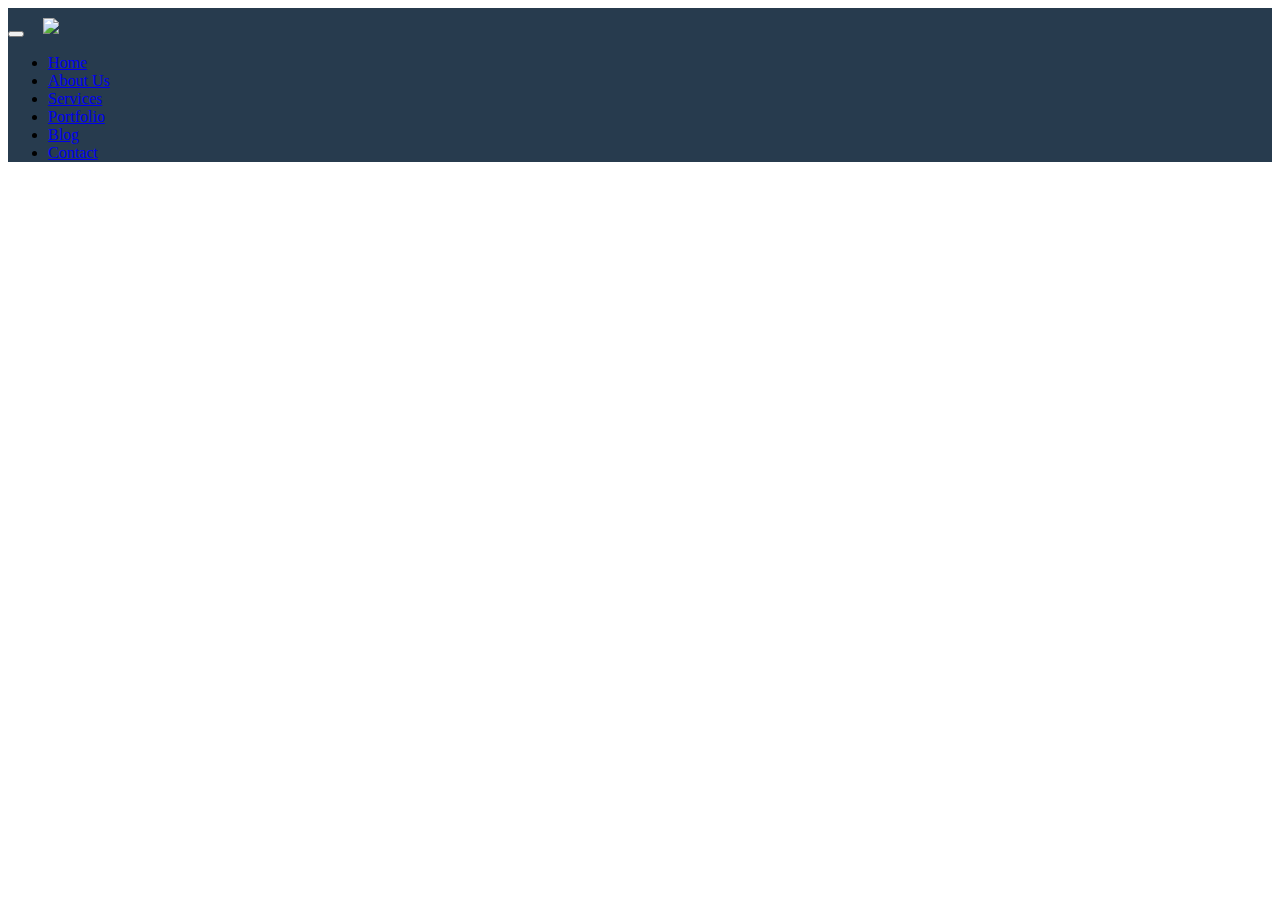
==== index.html @ 085e3a2a "nav-bar" ====
<!DOCTYPE html>
<html lang="en">
  <head>
    <meta charset="utf-8">
    <meta name="viewport" content="width=device-width, initial-scale=1.0">
    <meta name="description" content="">
    <meta name="author" content="">
    <title>Home | Flat Theme</title>
    <link href="css/bootstrap.min.css" rel="stylesheet">
    <link href="css/font-awesome.min.css" rel="stylesheet">
    <link href="css/animate.css" rel="stylesheet">
    <link href="css/main.css" rel="stylesheet">
    <!--[if lt IE 9]>
    <script src="js/html5shiv.js"></script>
    <script src="js/respond.min.js"></script>
    <![endif]-->       
    <link rel="shortcut icon" href="images/ico/favicon.ico">
    <link rel="apple-touch-icon-precomposed" sizes="144x144" href="images/ico/apple-touch-icon-144-precomposed.png">
    <link rel="apple-touch-icon-precomposed" sizes="114x114" href="images/ico/apple-touch-icon-114-precomposed.png">
    <link rel="apple-touch-icon-precomposed" sizes="72x72" href="images/ico/apple-touch-icon-72-precomposed.png">
    <link rel="apple-touch-icon-precomposed" href="images/ico/apple-touch-icon-57-precomposed.png">
  </head>
<body>
<!--HEADER-->
    <header class="navbar" role="">
        <div class="container">
            <div class="navbar-header">
                <button type="button" class="navbar-toggle" data-toggle="collapse" data-target=".navbar-collapse">
                    <span class="navigation">navigation</span>
                    <span class="icon-bar"></span>
                    <span class="icon-bar"></span>
                    <span class="icon-bar"></span>
                </button>
                <a class="" href="index.html"><img src="images/logo.png"></a>
            </div>
            <div class="collapse navbar-collapse">
                <ul class="nav navbar-nav navbar-right">
                    <li class="active"><a href="index.html">Home</a></li>
                    <li><a href="about-us.html">About Us</a></li>
                    <li><a href="services.html">Services</a></li>
                    <li><a href="portfolio.html">Portfolio</a></li>
                    <li><a href="blog.html">Blog</a></li> 
                    <li><a href="contact-us.html">Contact</a></li>
                </ul>
            </div>
        </div>
    </header>
<!--END HEADER-->

    <script src="js/jquery.js"></script>
    <script src="js/bootstrap.min.js"></script>
    <script src="js/main.js"></script>
  </body>
</html>
---- css/main.css ----
@import url(http://fonts.googleapis.com/css?family=Roboto:400,700,300);

.clearfix {
  *zoom: 1;
}

.clearfix:before,
.clearfix:after {
  display: table;
  content: "";
  line-height: 0;
}
.clearfix:after {
  clear: both;
}
/*HEADER*/
.navbar {
    background-color: #273B4E;
    border-color: #273B4E;
    border-width:15px 0px;
}
.navigation {
    position: absolute;
    width: 1px;
    height: 1px;
    padding: 0;
    margin: -1px;
    overflow: hidden;
    clip: rect(0,0,0,0);
    border: 0;
}
.navbar-header a >img{
	margin: 10px 0px 0px 15px;
}
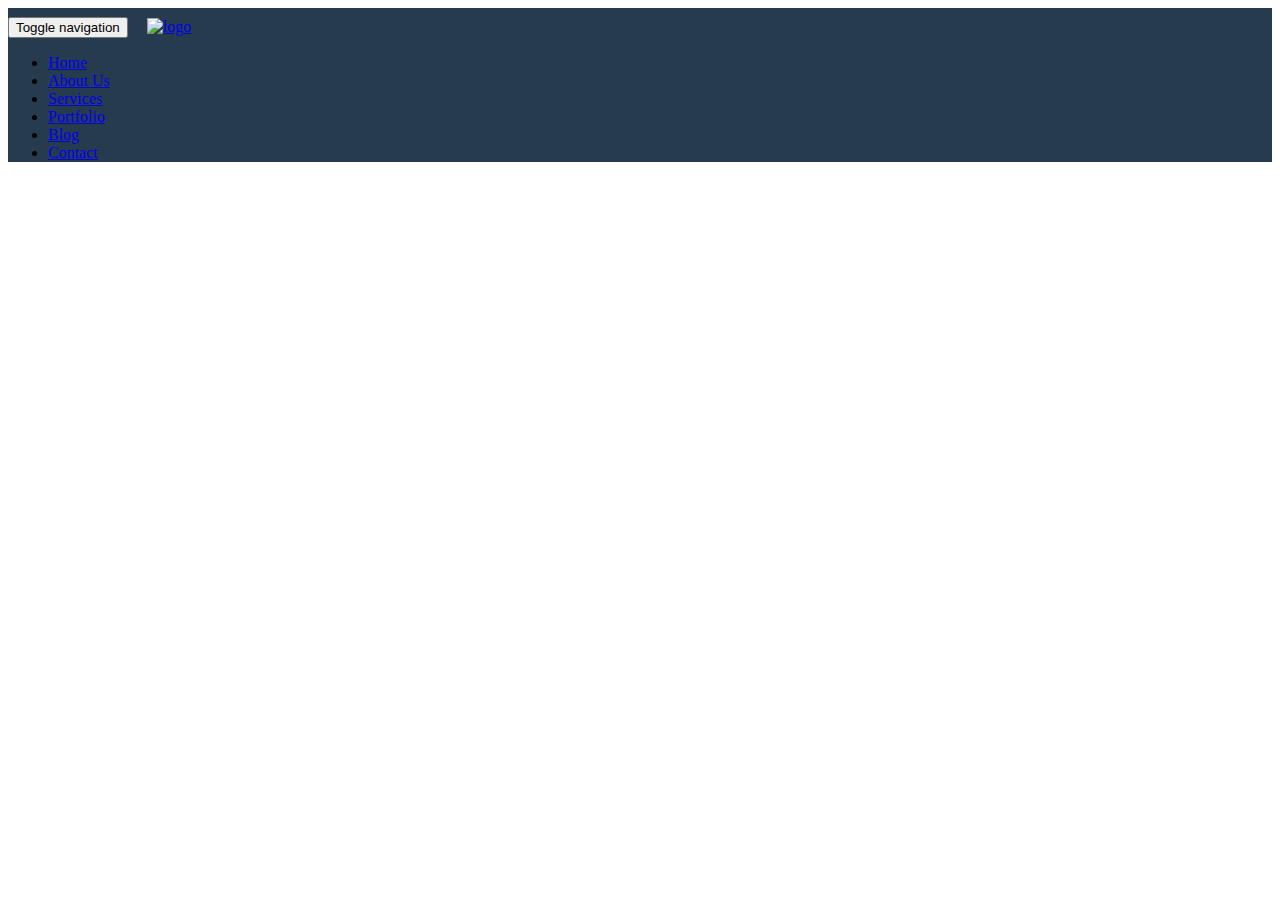
==== commit 316201e1: "Merge branch 'master' of https://github.com/annabeth/Flat-Theme" ====
--- a/index.html
+++ b/index.html
@@ -21,34 +21,39 @@
     <link rel="apple-touch-icon-precomposed" href="images/ico/apple-touch-icon-57-precomposed.png">
   </head>
 <body>
-<!--HEADER-->
-    <header class="navbar" role="">
-        <div class="container">
-            <div class="navbar-header">
-                <button type="button" class="navbar-toggle" data-toggle="collapse" data-target=".navbar-collapse">
-                    <span class="navigation">navigation</span>
-                    <span class="icon-bar"></span>
-                    <span class="icon-bar"></span>
-                    <span class="icon-bar"></span>
-                </button>
-                <a class="" href="index.html"><img src="images/logo.png"></a>
-            </div>
-            <div class="collapse navbar-collapse">
-                <ul class="nav navbar-nav navbar-right">
-                    <li class="active"><a href="index.html">Home</a></li>
-                    <li><a href="about-us.html">About Us</a></li>
-                    <li><a href="services.html">Services</a></li>
-                    <li><a href="portfolio.html">Portfolio</a></li>
-                    <li><a href="blog.html">Blog</a></li> 
-                    <li><a href="contact-us.html">Contact</a></li>
-                </ul>
-            </div>
+    <!--Header-->
+    <header class="navbar navbar-inverse navbar-fixed-top">
+      <div class="container">
+        <div class="navbar-header">
+          <button type="button" class="navbar-toggle" data-toggle="collapse" data-target=".navbar-collapse">
+            <span class="sr-only">Toggle navigation</span>
+            <span class="icon-bar"></span>
+            <span class="icon-bar"></span>
+            <span class="icon-bar"></span>
+          </button>
+          <a class="navbar-brand" href="index.html"><img src="images/logo.png" alt="logo"></a>
         </div>
-    </header>
-<!--END HEADER-->
+        <div class="collapse navbar-collapse">
+          <ul class="nav navbar-nav navbar-right">
+            <li class="active"><a href="index.html">Home</a></li>
+            <li><a href="about-us.html">About Us</a></li>
+            <li><a href="services.html">Services</a></li>
+            <li><a href="portfolio.html">Portfolio</a></li>
+            <li><a href="blog.html">Blog</a></li>
+            <li><a href="contact-us.html">Contact</a></li>
+          </ul>
+        </div>
+      </div>
+    </header><!--end header-->
 
+    <section></section>
+    <section></section>
+    <section></section>
+    <section></section>
+    <section></section>
+    <footer></footer>
     <script src="js/jquery.js"></script>
     <script src="js/bootstrap.min.js"></script>
     <script src="js/main.js"></script>
   </body>
-</html>+</html>
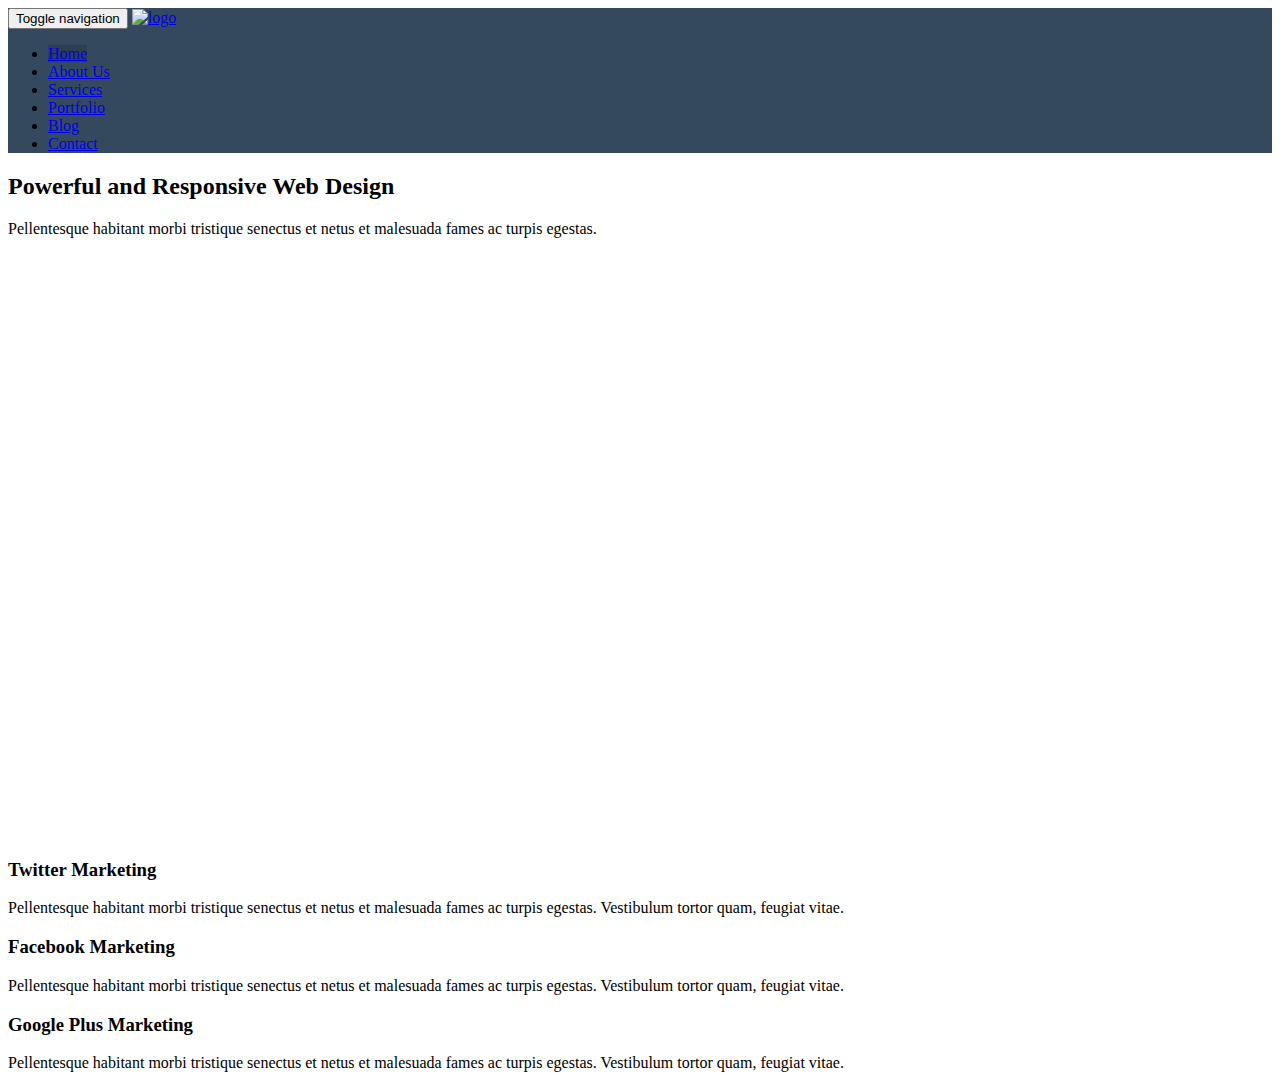
==== commit 6ab6659b: "second commit" ====
--- a/index.html
+++ b/index.html
@@ -21,7 +21,7 @@
     <link rel="apple-touch-icon-precomposed" href="images/ico/apple-touch-icon-57-precomposed.png">
   </head>
 <body>
-    <!--Header-->
+<!--HEADER-->
     <header class="navbar navbar-inverse navbar-fixed-top">
       <div class="container">
         <div class="navbar-header">
@@ -44,12 +44,61 @@
           </ul>
         </div>
       </div>
-    </header><!--end header-->
+    </header>
+<!--END HEADER-->
+<!---->
+    <section class="no-margin">
+        <div class="imagen">
+            <div class="container">
+                <div class="row">
+                    <div class="col-sm-12">
+                        <h2 class="">Powerful and Responsive Web Design</h2>
+                        <p class="">Pellentesque habitant morbi tristique senectus et netus et malesuada fames ac turpis egestas.</p>
+                    </div>
+                </div>
+            </div>
+        </div>
+    </section>
+    <section id="services" class="emerald">
+      <div class="container">
+        <div class="row">
+          <div class="col-md-4 col-sm-6">
+            <div class="media">
+              <div class="pull-left">
+                <i class="icon-twitter icon-md"></i>
+              </div>
+              <div class="media-body">
+                <h3 class="media-heading">Twitter Marketing</h3>
+                <p>Pellentesque habitant morbi tristique senectus et netus et malesuada fames ac turpis egestas. Vestibulum tortor quam, feugiat vitae.</p>
+              </div>
+            </div>
+          </div><!--/.col-md-4-->
+          <div class="col-md-4 col-sm-6">
+            <div class="media">
+              <div class="pull-left">
+                <i class="icon-facebook icon-md"></i>
+              </div>
+              <div class="media-body">
+                <h3 class="media-heading">Facebook Marketing</h3>
+                <p>Pellentesque habitant morbi tristique senectus et netus et malesuada fames ac turpis egestas. Vestibulum tortor quam, feugiat vitae.</p>
+              </div>
+            </div>
+          </div><!--/.col-md-4-->
+          <div class="col-md-4 col-sm-6">
+            <div class="media">
+              <div class="pull-left">
+                <i class="icon-google-plus icon-md"></i>
+              </div>
+              <div class="media-body">
+                <h3 class="media-heading">Google Plus Marketing</h3>
+                <p>Pellentesque habitant morbi tristique senectus et netus et malesuada fames ac turpis egestas. Vestibulum tortor quam, feugiat vitae.</p>
+              </div>
+            </div>
+          </div><!--/.col-md-4-->
+        </div>
+      </div>
+    </section><!--/#services-->
 
-    <section></section>
-    <section></section>
-    <section></section>
-    <section></section>
     <section></section>
     <footer></footer>
     <script src="js/jquery.js"></script>
--- a/css/main.css
+++ b/css/main.css
@@ -15,9 +15,9 @@
 }
 /*HEADER*/
 .navbar {
-    background-color: #273B4E;
-    border-color: #273B4E;
-    border-width:15px 0px;
+    background-color: #34495e;
+    border-color: #34495e;
+    border-width:7px 0px;
 }
 .navigation {
     position: absolute;
@@ -30,5 +30,17 @@
     border: 0;
 }
 .navbar-header a >img{
-	margin: 10px 0px 0px 15px;
+	margin: 0px ;
+}
+.navbar-inverse .navbar-nav>.active>a, .navbar-inverse .navbar-nav>.active>a:hover, .navbar-inverse .navbar-nav>.active>a:focus{
+	background: #2c3e50;
+}
+.no-margin{
+	background-image: url("../images/slider/bg1.jpg");
+	height: 667px;
+	background-position: bottom center;
+	background-size: 120%;
+	background-repeat: no-repeat;
+	top: auto;
+    position: relative;
 }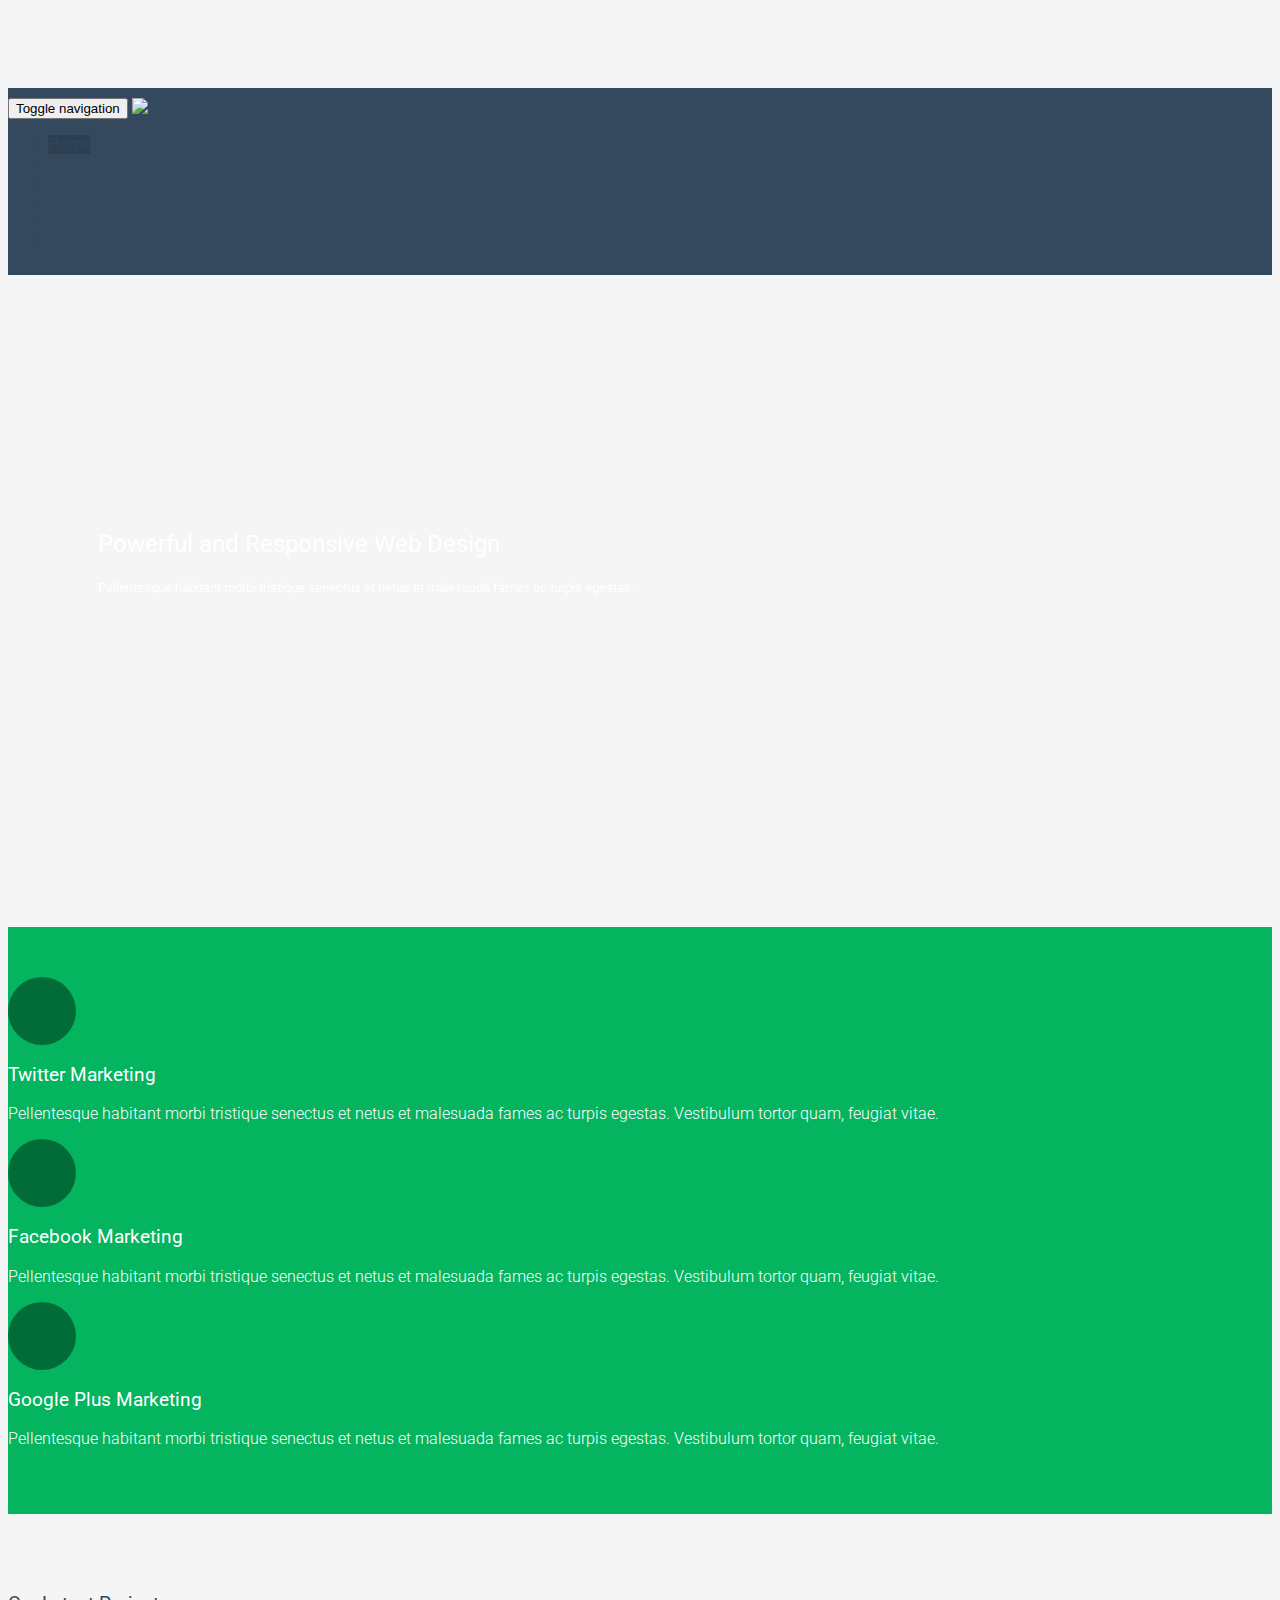
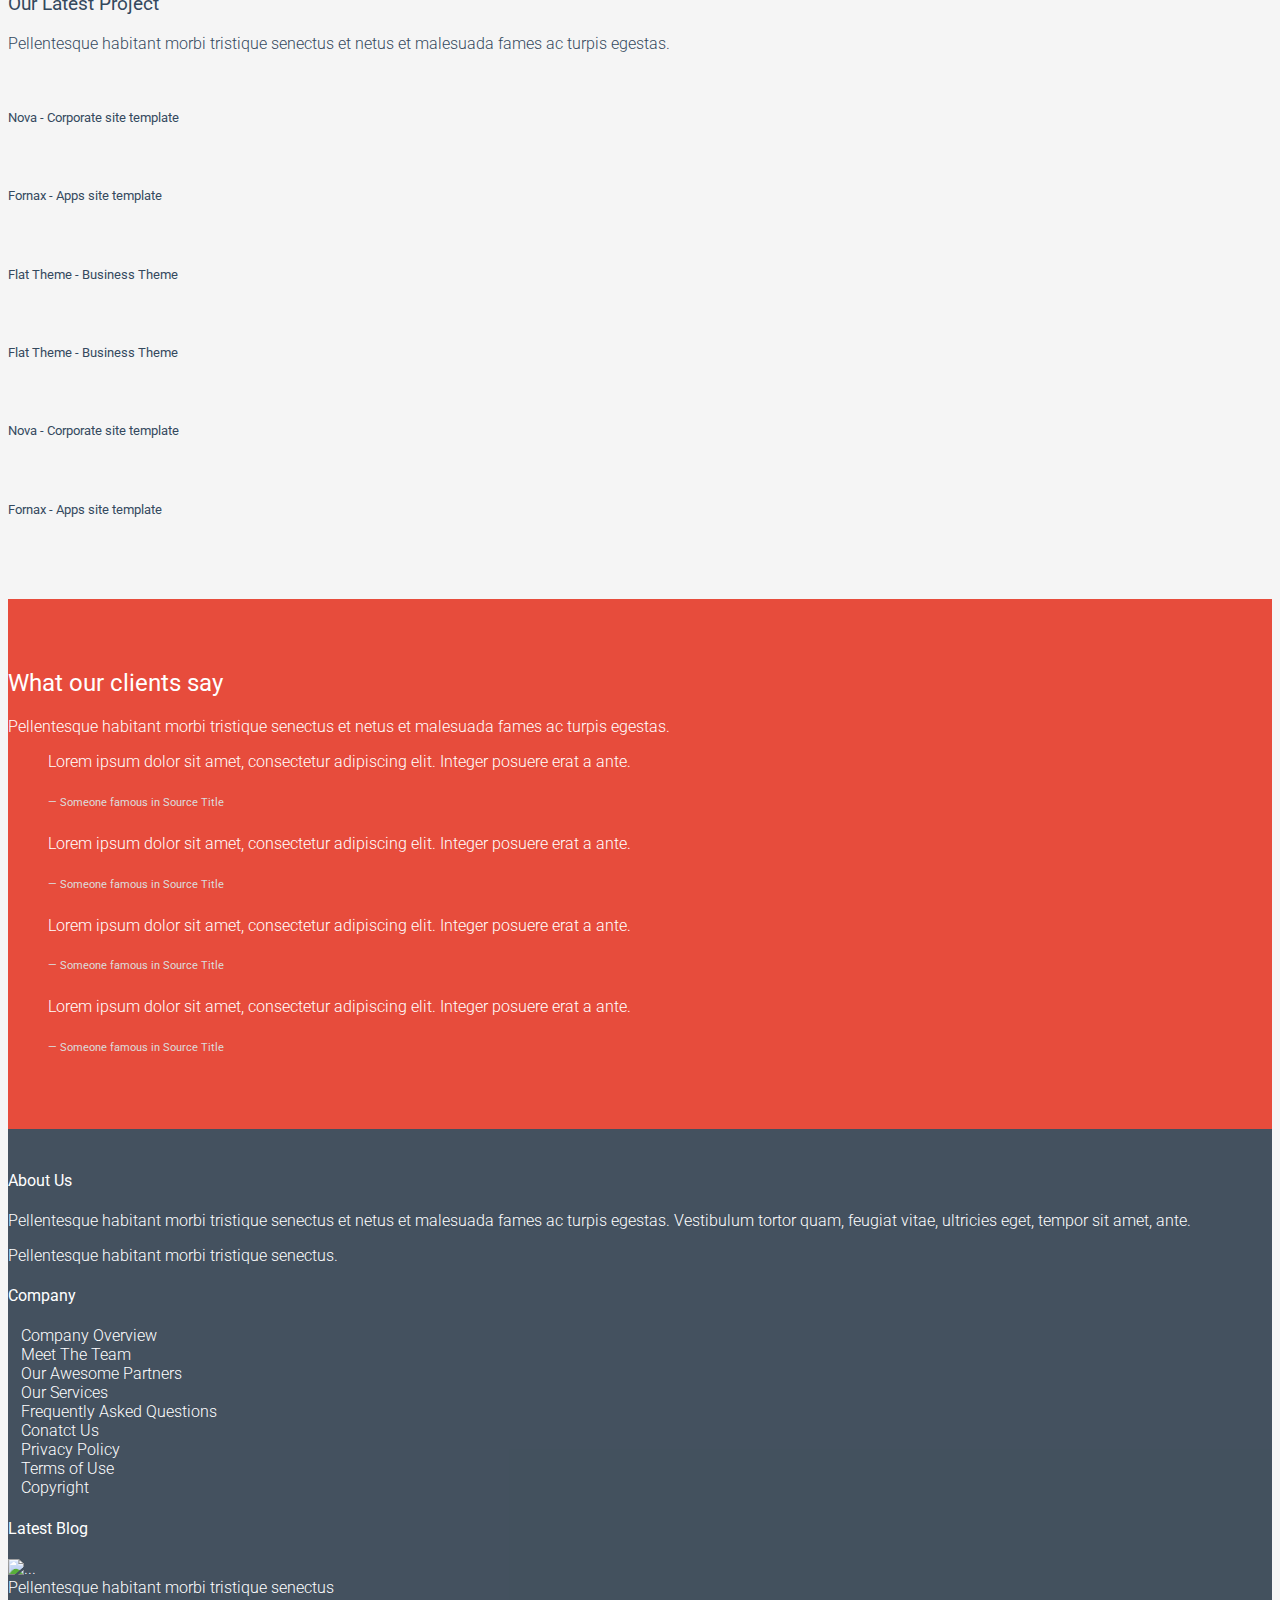
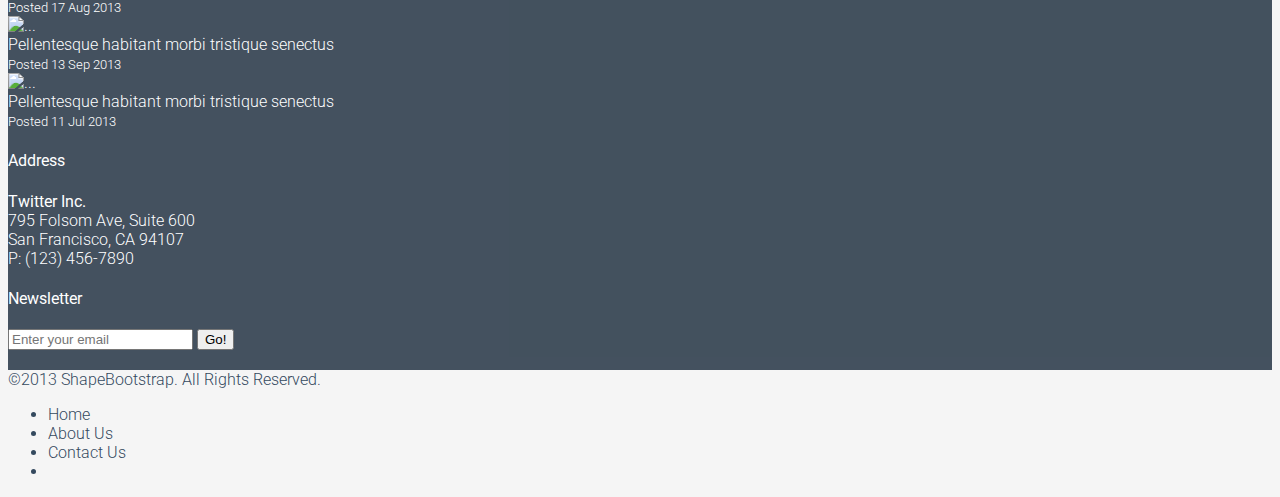
==== commit 3bc872f8: "index terminado" ====
--- a/index.html
+++ b/index.html
@@ -19,6 +19,8 @@
     <link rel="apple-touch-icon-precomposed" sizes="114x114" href="images/ico/apple-touch-icon-114-precomposed.png">
     <link rel="apple-touch-icon-precomposed" sizes="72x72" href="images/ico/apple-touch-icon-72-precomposed.png">
     <link rel="apple-touch-icon-precomposed" href="images/ico/apple-touch-icon-57-precomposed.png">
+
+
   </head>
 <body>
 <!--HEADER-->
@@ -44,65 +46,297 @@
           </ul>
         </div>
       </div>
-    </header>
-<!--END HEADER-->
-<!---->
+    </header><!--END HEADER-->
+
+<!--IMG-CONTAINER-->
     <section class="no-margin">
         <div class="imagen">
             <div class="container">
                 <div class="row">
                     <div class="col-sm-12">
-                        <h2 class="">Powerful and Responsive Web Design</h2>
-                        <p class="">Pellentesque habitant morbi tristique senectus et netus et malesuada fames ac turpis egestas.</p>
+                        <h2>Powerful and Responsive Web Design</h2>
+                        <h5>Pellentesque habitant morbi tristique senectus et netus et malesuada fames ac turpis egestas.</h5>
                     </div>
                 </div>
             </div>
         </div>
-    </section>
-    <section id="services" class="emerald">
+    </section><!--END IMG-CONTAINER-->
+<!--SERVICES-->
+    <section id="services" class="service">
+        <div class="container">
+            <div class="row">
+                <div class="col-md-4 col-sm-6">
+                    <div class="media">
+                        <div class="pull-left">
+                            <i class="icon-twitter icon-md"></i>
+                        </div>
+                        <div class="media-body">
+                        <h3 class="media-heading">Twitter Marketing</h3>
+                        <p>Pellentesque habitant morbi tristique senectus et netus et malesuada fames ac turpis egestas. Vestibulum tortor quam, feugiat vitae.</p>
+                        </div>
+                    </div>
+                </div><!--/.col-md-4-->
+                <div class="col-md-4 col-sm-6">
+                    <div class="media">
+                        <div class="pull-left">
+                            <i class="icon-facebook icon-md"></i>
+                        </div>
+                        <div class="media-body">
+                            <h3 class="media-heading">Facebook Marketing</h3>
+                            <p>Pellentesque habitant morbi tristique senectus et netus et malesuada fames ac turpis egestas. Vestibulum tortor quam, feugiat vitae.</p>
+                        </div>
+                    </div>
+                </div><!--/.col-md-4-->
+                <div class="col-md-4 col-sm-6">
+                    <div class="media">
+                        <div class="pull-left">
+                    <i class="icon-google-plus icon-md"></i>
+                        </div>
+                        <div class="media-body">
+                            <h3 class="media-heading">Google Plus Marketing</h3>
+                            <p>Pellentesque habitant morbi tristique senectus et netus et malesuada fames ac turpis egestas. Vestibulum tortor quam, feugiat vitae.</p>
+                        </div>
+                    </div>
+                </div><!--/.col-md-4-->
+            </div>
+        </div>
+    </section><!--/SERVICES-->
+<!--WORKS-->
+    <section id="recent-works">
       <div class="container">
         <div class="row">
-          <div class="col-md-4 col-sm-6">
-            <div class="media">
-              <div class="pull-left">
-                <i class="icon-twitter icon-md"></i>
+          <div class="col-md-3">
+            <h3>Our Latest Project</h3>
+            <p>Pellentesque habitant morbi tristique senectus et netus et malesuada fames ac turpis egestas.</p>
+            <div class="btn-group">
+              <a class="btn btn-danger" href="#scroller" data-slide="prev"><i class="icon-angle-left"></i></a>
+              <a class="btn btn-danger" href="#scroller" data-slide="next"><i class="icon-angle-right"></i></a>
+            </div>
+            <p class="gap"></p>
+          </div>
+          <div class="col-md-9">
+            <div id="scroller" class="carousel slide">
+              <div class="carousel-inner">
+                <div class="item active">
+                  <div class="row">
+                    <div class="col-xs-4">
+                      <div class="portfolio-item">
+                        <div class="item-inner">
+                          <img class="img-responsive" src="images/portfolio/recent/item1.png" alt="">
+                          <h5>
+                            Nova - Corporate site template
+                          </h5>
+                        </div>
+                      </div>
+                    </div>
+                    <div class="col-xs-4">
+                      <div class="portfolio-item">
+                        <div class="item-inner">
+                          <img class="img-responsive" src="images/portfolio/recent/item3.png" alt="">
+                          <h5>
+                            Fornax - Apps site template
+                          </h5>
+                        </div>
+                      </div>
+                    </div>
+                    <div class="col-xs-4">
+                      <div class="portfolio-item">
+                        <div class="item-inner">
+                          <img class="img-responsive" src="images/portfolio/recent/item2.png" alt="">
+                          <h5>
+                            Flat Theme - Business Theme
+                          </h5>
+                        </div>
+                      </div>
+                    </div>
+                  </div><!--/row-->
+                </div><!--/item-->
+                <div class="item">
+                  <div class="row">
+                    <div class="col-xs-4">
+                      <div class="portfolio-item">
+                        <div class="item-inner">
+                          <img class="img-responsive" src="images/portfolio/recent/item2.png" alt="">
+                          <h5>
+                            Flat Theme - Business Theme
+                          </h5>
+                        </div>
+                      </div>
+                    </div>
+                    <div class="col-xs-4">
+                      <div class="portfolio-item">
+                        <div class="item-inner">
+                          <img class="img-responsive" src="images/portfolio/recent/item1.png" alt="">
+                          <h5>
+                            Nova - Corporate site template
+                          </h5>
+                        </div>
+                      </div>
+                    </div>
+                    <div class="col-xs-4">
+                      <div class="portfolio-item">
+                        <div class="item-inner">
+                          <img class="img-responsive" src="images/portfolio/recent/item3.png" alt="">
+                          <h5>
+                            Fornax - Apps site template
+                          </h5>
+                        </div>
+                      </div>
+                    </div>
+                  </div>
+                </div><!--/item-->
               </div>
-              <div class="media-body">
-                <h3 class="media-heading">Twitter Marketing</h3>
-                <p>Pellentesque habitant morbi tristique senectus et netus et malesuada fames ac turpis egestas. Vestibulum tortor quam, feugiat vitae.</p>
+            </div>
+          </div>
+        </div><!--/row-->
+      </div>
+    </section><!--/WORKS-->
+<!--TESTIMONIAL-->
+    <section id="testimonial" class="testimonial">
+      <div class="container">
+        <div class="row">
+          <div class="col-lg-12">
+            <div class="text-center">
+              <h2>What our clients say</h2>
+              <p>Pellentesque habitant morbi tristique senectus et netus et malesuada fames ac turpis egestas.</p>
+            </div>
+            <div class="row">
+              <div class="col-md-6">
+                <blockquote>
+                  <p>Lorem ipsum dolor sit amet, consectetur adipiscing elit. Integer posuere erat a ante.</p>
+                  <h6>&mdash; Someone famous in Source Title</h6>
+                </blockquote>
+                <blockquote>
+                  <p>Lorem ipsum dolor sit amet, consectetur adipiscing elit. Integer posuere erat a ante.</p>
+                  <h6>&mdash; Someone famous in Source Title</h6>
+                </blockquote>
               </div>
-            </div>
-          </div><!--/.col-md-4-->
-          <div class="col-md-4 col-sm-6">
-            <div class="media">
-              <div class="pull-left">
-                <i class="icon-facebook icon-md"></i>
+              <div class="col-md-6">
+                <blockquote>
+                  <p>Lorem ipsum dolor sit amet, consectetur adipiscing elit. Integer posuere erat a ante.</p>
+                  <h6>&mdash; Someone famous in Source Title</h6>
+                </blockquote>
+                <blockquote>
+                  <p>Lorem ipsum dolor sit amet, consectetur adipiscing elit. Integer posuere erat a ante.</p>
+                  <h6>&mdash; Someone famous in Source Title</h6>
+                </blockquote>
               </div>
-              <div class="media-body">
-                <h3 class="media-heading">Facebook Marketing</h3>
-                <p>Pellentesque habitant morbi tristique senectus et netus et malesuada fames ac turpis egestas. Vestibulum tortor quam, feugiat vitae.</p>
+            </div>
+          </div>
+        </div>
+      </div>
+    </section><!--/TESTIMONIAL-->
+<!--MORE INFORMATION-->
+    <section class="more-information">
+       <div class="container">
+           <div class="row">
+
+                <div class="col-md-3 col-sm-12">
+                    <h4>About Us</h4>
+                    <p>Pellentesque habitant morbi tristique senectus et netus et malesuada fames ac turpis egestas. Vestibulum tortor quam, feugiat vitae, ultricies eget, tempor sit amet, ante.</p>
+                    <p>Pellentesque habitant morbi tristique senectus.</p>
+                </div><!--end col-md-3-->
+
+                <div class="col-md-3 col-sm-12">
+                    <h4>Company</h4>
+                   <ul class="arrow">
+                    <li><a href="#"> Company Overview</a></li>
+                    <li><a href="#"> Meet The Team</a></li>
+                    <li><a href="#"> Our Awesome Partners</a></li>
+                    <li><a href="#"> Our Services</a></li>
+                    <li><a href="#"> Frequently Asked Questions</a></li>
+                    <li><a href="#"> Conatct Us</a></li>
+                    <li><a href="#"> Privacy Policy</a></li>
+                    <li><a href="#"> Terms of Use</a></li>
+                    <li><a href="#"> Copyright</a></li>
+                  </ul>
+                </div><!--end col-md-3-->
+                <div class="col-md-3 col-sm-12">
+                    <h4>Latest Blog</h4>
+                    <div class="media">
+                      <div class="pull-left">
+                        <a href="#">
+                          <img class="media-object" src="images/blog/thumb1.jpg" alt="...">
+                        </a>
+                      </div>
+                      <div class="media-body">
+                        <span class="media-heading"><a href="#">Pellentesque habitant morbi tristique senectus</a></span><br>
+                        <small class="muted">Posted 17 Aug 2013</small>
+                      </div>
+                    </div>
+
+                    <div class="media">
+                      <div class="pull-left">
+                        <a href="#">
+                          <img class="media-object" src="images/blog/thumb2.jpg" alt="...">
+                        </a>
+                      </div>
+                      <div class="media-body">
+                        <span class="media-heading"><a href="#">Pellentesque habitant morbi tristique senectus</a></span><br>
+                        <small class="muted">Posted 13 Sep 2013</small>
+                      </div>
+                    </div>
+
+                    <div class="media">
+                      <div class="pull-left">
+                        <a href="#">
+                          <img class="media-object" src="images/blog/thumb3.jpg" alt="...">
+                        </a>
+                      </div>
+                      <div class="media-body">
+                        <span class="media-heading"><a href="#">Pellentesque habitant morbi tristique senectus</a></span><br>
+                        <small class="muted">Posted 11 Jul 2013</small>
+                      </div>
+                    </div>
+                </div><!--end col-md-3-->
+                <div class="col-md-3 col-sm-12">
+                    <h4>Address</h4>
+                    <p><b>Twitter Inc.</b><br>
+                        795 Folsom Ave, Suite 600<br>
+                        San Francisco, CA 94107<br>
+                        P: (123) 456-7890
+                    </p>
+                    <h4>Newsletter</h4>
+                    <form role="form">
+                        <div class="input-group">
+                            <input type="text" class="form-control" placeholder="Enter your email">
+                            <span class="input-group-btn">
+                              <button class="btn btn-danger" type="button">Go!</button>
+                            </span>
+                        </div>
+                    </form>
+                </div><!--end col-md-3-->
+           </div>
+       </div>
+    </section><!--/MORE INFORMATION-->
+<!--FOOTER-->
+    <footer class="navbar-inverse">
+          <div class="container">
+              <div class="row">
+                  <div class="col-md-6">
+
+
+                       &copy;2013 <a target="_blank" href="http://shapebootstrap.net/" title="Free Twitter Bootstrap WordPress Themes and HTML templates">ShapeBootstrap</a>. All Rights Reserved.
+
+                  </div>
+                  <div class="col-md-6">
+                      <nav >
+                          <ul class="list-footer nav navbar-nav navbar-right">
+                              <li><a href="index.html">Home</a></li>
+                              <li><a href="about-us.html">About Us</a></li>
+                              <li><a href="contact-us.html">Contact Us</a></li>
+                              <li><a id="gototop" class="gototop" href="#"><i class="icon-chevron-up"></i></a></li><!--#gototop-->
+
+                          </ul>
+                      </nav>
+                  </div>
               </div>
-            </div>
-          </div><!--/.col-md-4-->
-          <div class="col-md-4 col-sm-6">
-            <div class="media">
-              <div class="pull-left">
-                <i class="icon-google-plus icon-md"></i>
-              </div>
-              <div class="media-body">
-                <h3 class="media-heading">Google Plus Marketing</h3>
-                <p>Pellentesque habitant morbi tristique senectus et netus et malesuada fames ac turpis egestas. Vestibulum tortor quam, feugiat vitae.</p>
-              </div>
-            </div>
-          </div><!--/.col-md-4-->
-        </div>
-      </div>
-    </section><!--/#services-->
-
-    <section></section>
-    <footer></footer>
+          </div>
+    </footer><!--/FOOTER-->
+
     <script src="js/jquery.js"></script>
     <script src="js/bootstrap.min.js"></script>
+    <script src="https://cdnjs.cloudflare.com/ajax/libs/gsap/1.18.2/TweenMax.min.js"></script>
     <script src="js/main.js"></script>
   </body>
 </html>
--- a/css/main.css
+++ b/css/main.css
@@ -1,9 +1,10 @@
 @import url(http://fonts.googleapis.com/css?family=Roboto:400,700,300);
-
+/*div{outline: 1px solid red}
 .clearfix {
   *zoom: 1;
-}
+}*/
 
+/*DEFINIDO*/
 .clearfix:before,
 .clearfix:after {
   display: table;
@@ -13,11 +14,64 @@
 .clearfix:after {
   clear: both;
 }
+body {
+  padding-top: 80px;
+  color: #34495e;
+  background: #f5f5f5;
+  font-family: 'Roboto', sans-serif;
+  font-weight: 300;
+}
+h1,
+h2,
+h3,
+h4,
+h5,
+h6 {
+  font-family: 'Roboto', sans-serif;
+  font-weight: 400;
+}
+a {
+    text-decoration: none;
+  color: #34495e;
+  -webkit-transition: 300ms;
+  -moz-transition: 300ms;
+  -o-transition: 300ms;
+  transition: 300ms;
+}
+/*GENERAL*/
+/****====Hero-section====****/
+#hero-section{
+    background: url(../images/slider/bg1.jpg);
+    margin-top: 0;
+    height: 600px;
+
+}
+/**==more-information==**/
+.more-information{
+    background: rgba(33, 49, 65, 0.84);
+    color: #fff;
+    padding: 20px 0;
+}
+.more-information a{
+    color: inherit;
+}
+ul.arrow{
+    list-style: none;
+    padding: 0;
+    margin: 0;
+}
+ul.arrow li::before {
+  font-family: FontAwesome;
+  font-size: 11px;
+  content: "\f105";
+}
 /*HEADER*/
 .navbar {
     background-color: #34495e;
     border-color: #34495e;
     border-width:7px 0px;
+    margin-bottom: 0;
+    padding: 10px 0px;
 }
 .navigation {
     position: absolute;
@@ -29,18 +83,59 @@
     clip: rect(0,0,0,0);
     border: 0;
 }
-.navbar-header a >img{
-	margin: 0px ;
-}
 .navbar-inverse .navbar-nav>.active>a, .navbar-inverse .navbar-nav>.active>a:hover, .navbar-inverse .navbar-nav>.active>a:focus{
 	background: #2c3e50;
 }
 .no-margin{
-	background-image: url("../images/slider/bg1.jpg");
-	height: 667px;
+	background: url("../images/slider/bg1.jpg") no-repeat ;
+	background-size: cover;
 	background-position: bottom center;
-	background-size: 120%;
-	background-repeat: no-repeat;
+    height: 667px;
 	top: auto;
     position: relative;
-}+    margin-top: -15px;
+    margin: #34495e;
+    padding-top: 0;
+    color:white;
+}
+
+.imagen{
+    padding: 250px 90px ;
+}
+/*SERVICES*/
+.service{
+    padding: 50px 0px;
+    background-color: #04B45F;
+}
+.icon-md {
+  font-size: 36px;
+  height: 68px;
+  width: 68px;
+  line-height: 68px;
+  color: #fff;
+  margin-right: 10px;
+  background-color: rgba(0, 0, 0, 0.4);
+  text-align: center;
+  display: block;
+  border-radius: 50%;
+  -webkit-transition: 500ms;
+  -moz-transition: 500ms;
+  -o-transition: 500ms;
+  transition: 500ms;
+}
+.media-body{
+    color:white;
+}
+/*WORKS*/
+#recent-works{
+    padding: 60px 0px;
+}
+/*TESTIMONIAL*/
+.testimonial{
+    background: #E74C3C;
+    color:white;
+    padding: 50px 0px;
+}
+h6{
+    color:#DCDCDC;
+}
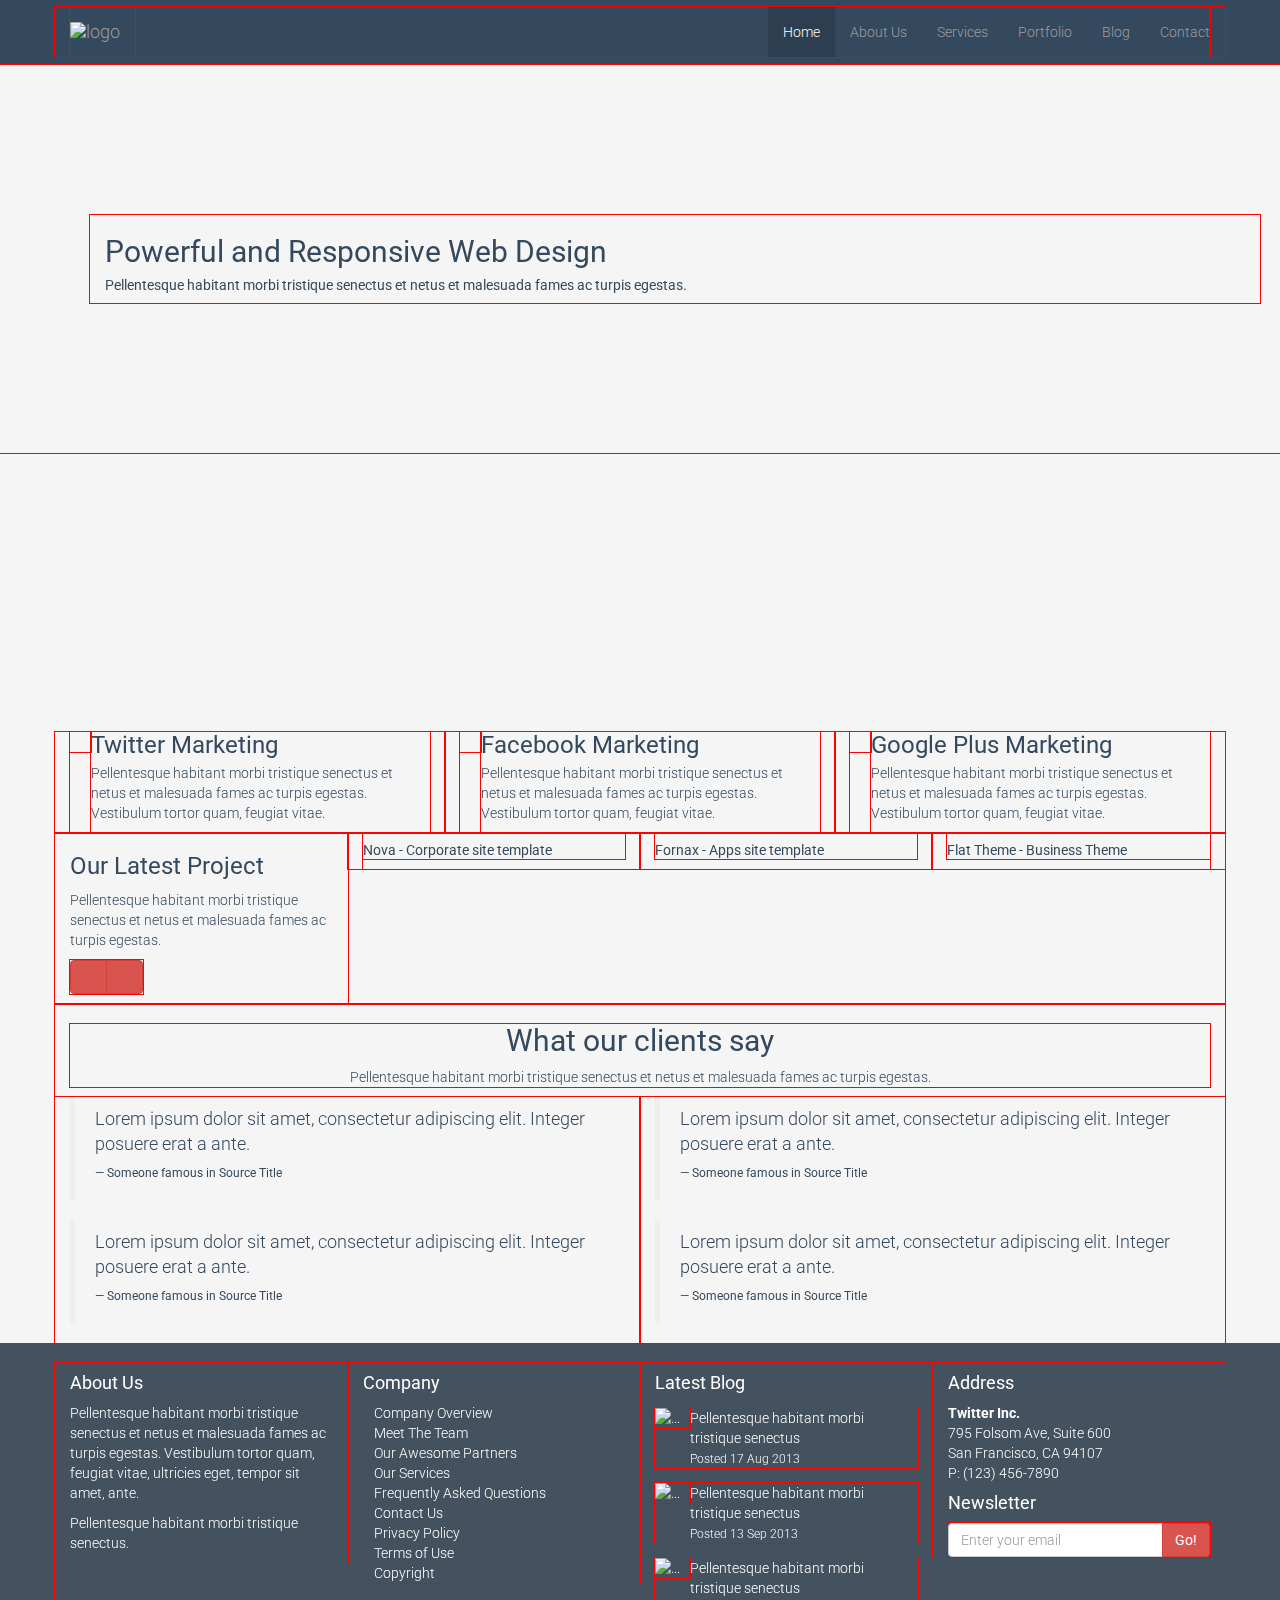
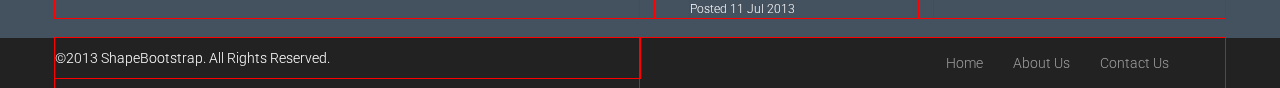
==== commit cecb272d: "corrigiendo errores" ====
--- a/index.html
+++ b/index.html
@@ -245,7 +245,7 @@
                     <li><a href="#"> Our Awesome Partners</a></li>
                     <li><a href="#"> Our Services</a></li>
                     <li><a href="#"> Frequently Asked Questions</a></li>
-                    <li><a href="#"> Conatct Us</a></li>
+                    <li><a href="#"> Contact Us</a></li>
                     <li><a href="#"> Privacy Policy</a></li>
                     <li><a href="#"> Terms of Use</a></li>
                     <li><a href="#"> Copyright</a></li>
--- a/css/main.css
+++ b/css/main.css
@@ -1,10 +1,9 @@
 @import url(http://fonts.googleapis.com/css?family=Roboto:400,700,300);
-/*div{outline: 1px solid red}
+div{outline: 1px solid red}
 .clearfix {
   *zoom: 1;
-}*/
+}
 
-/*DEFINIDO*/
 .clearfix:before,
 .clearfix:after {
   display: table;
@@ -14,6 +13,8 @@
 .clearfix:after {
   clear: both;
 }
+
+
 body {
   padding-top: 80px;
   color: #34495e;
@@ -32,13 +33,13 @@
 }
 a {
     text-decoration: none;
-  color: #34495e;
+  color: inherit;/*#34495e;*/
   -webkit-transition: 300ms;
   -moz-transition: 300ms;
   -o-transition: 300ms;
   transition: 300ms;
 }
-/*GENERAL*/
+
 /****====Hero-section====****/
 #hero-section{
     background: url(../images/slider/bg1.jpg);
@@ -65,13 +66,23 @@
   font-size: 11px;
   content: "\f105";
 }
+/***==Footer==***/
+footer .col-md-6:first-child{
+    color: #fff;
+    padding: 10px 0;
+}
+
+footer a{
+    color: inherit;
+
+}
+
 /*HEADER*/
 .navbar {
     background-color: #34495e;
     border-color: #34495e;
     border-width:7px 0px;
     margin-bottom: 0;
-    padding: 10px 0px;
 }
 .navigation {
     position: absolute;
@@ -83,6 +94,8 @@
     clip: rect(0,0,0,0);
     border: 0;
 }
+
+
 .navbar-inverse .navbar-nav>.active>a, .navbar-inverse .navbar-nav>.active>a:hover, .navbar-inverse .navbar-nav>.active>a:focus{
 	background: #2c3e50;
 }
@@ -94,48 +107,30 @@
 	top: auto;
     position: relative;
     margin-top: -15px;
-    margin: #34495e;
     padding-top: 0;
-    color:white;
 }
 
 .imagen{
-    padding: 250px 90px ;
+    padding: 150px 90px ;
 }
-/*SERVICES*/
-.service{
-    padding: 50px 0px;
-    background-color: #04B45F;
+
+/**banner***/
+.banner{
+    background:#04b45f;
+    color: #fff;
+    margin-top: -16px;
+    padding: 50px 0;
 }
-.icon-md {
-  font-size: 36px;
-  height: 68px;
-  width: 68px;
-  line-height: 68px;
-  color: #fff;
-  margin-right: 10px;
-  background-color: rgba(0, 0, 0, 0.4);
-  text-align: center;
-  display: block;
-  border-radius: 50%;
-  -webkit-transition: 500ms;
-  -moz-transition: 500ms;
-  -o-transition: 500ms;
-  transition: 500ms;
+.list-banner{
+    list-style: none;
+    padding: 31px 0;
 }
-.media-body{
-    color:white;
+.list-banner li{
+    display: inline-block;
 }
-/*WORKS*/
-#recent-works{
-    padding: 60px 0px;
+.list-banner li+li:before{padding:0 5px;content:"/\00a0"}
+
+/**team***/
+.team-image img{
+    border-radius: 100%;
 }
-/*TESTIMONIAL*/
-.testimonial{
-    background: #E74C3C;
-    color:white;
-    padding: 50px 0px;
-}
-h6{
-    color:#DCDCDC;
-}
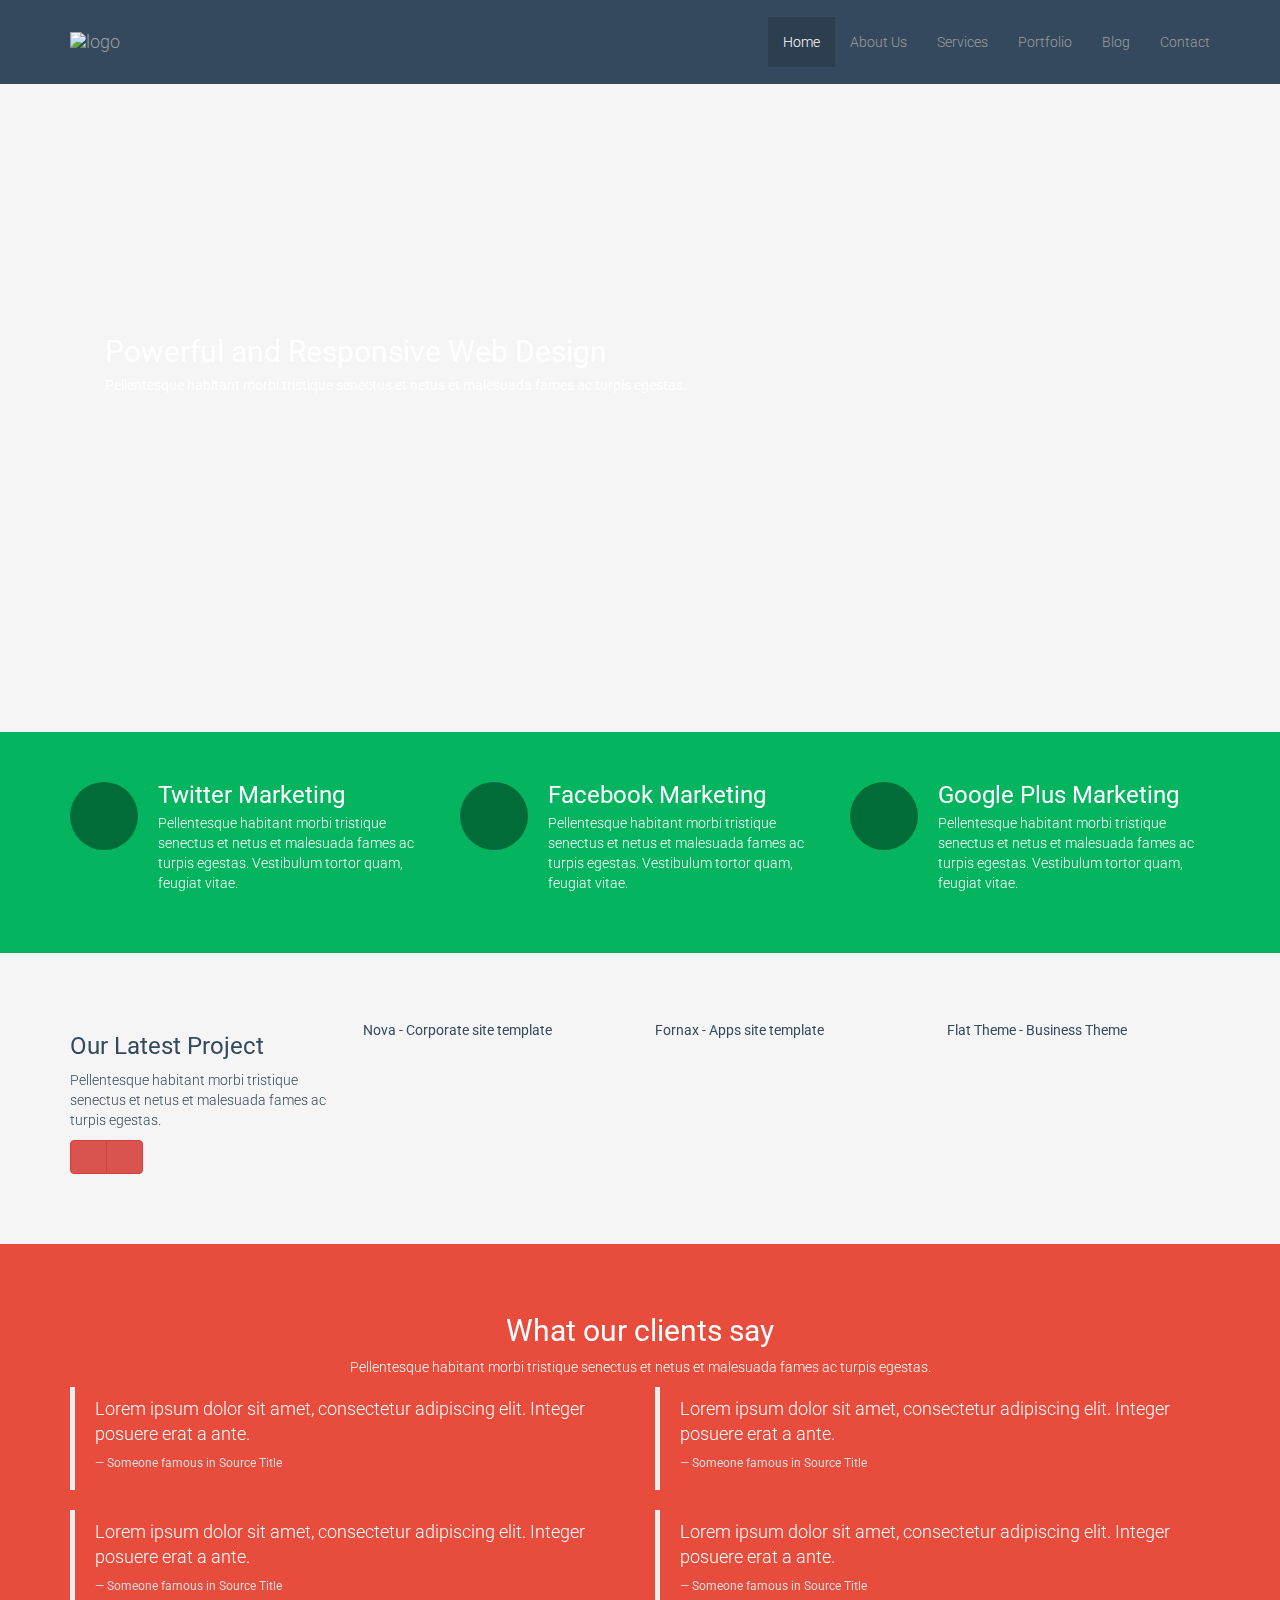
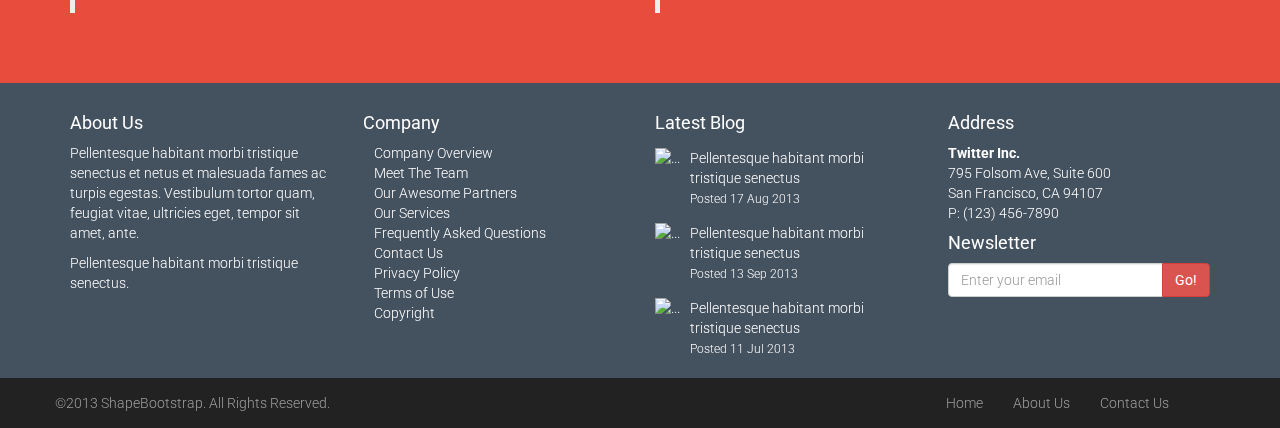
==== commit cb1ada3c: "contact finish" ====
--- a/index.html
+++ b/index.html
@@ -316,7 +316,7 @@
                   <div class="col-md-6">
 
 
-                       &copy;2013 <a target="_blank" href="http://shapebootstrap.net/" title="Free Twitter Bootstrap WordPress Themes and HTML templates">ShapeBootstrap</a>. All Rights Reserved.
+                    &copy;2013 <a target="_blank" href="http://shapebootstrap.net/" title="Free Twitter Bootstrap WordPress Themes and HTML templates">ShapeBootstrap</a>. All Rights Reserved.
 
                   </div>
                   <div class="col-md-6">
--- a/css/main.css
+++ b/css/main.css
@@ -1,27 +1,25 @@
 @import url(http://fonts.googleapis.com/css?family=Roboto:400,700,300);
-div{outline: 1px solid red}
+/*div{outline: 1px solid red}
 .clearfix {
   *zoom: 1;
-}
-
+}*/
+/*DEFINIDO*/
 .clearfix:before,
 .clearfix:after {
   display: table;
   content: "";
-  line-height: 0;
-}
+  line-height: 0; }
+
 .clearfix:after {
-  clear: both;
-}
-
+  clear: both; }
 
 body {
   padding-top: 80px;
   color: #34495e;
   background: #f5f5f5;
   font-family: 'Roboto', sans-serif;
-  font-weight: 300;
-}
+  font-weight: 300; }
+
 h1,
 h2,
 h3,
@@ -29,108 +27,213 @@
 h5,
 h6 {
   font-family: 'Roboto', sans-serif;
-  font-weight: 400;
-}
+  font-weight: 400; }
+
 a {
-    text-decoration: none;
-  color: inherit;/*#34495e;*/
+  text-decoration: none;
+  color: inherit;
+  /*#34495e;*/
   -webkit-transition: 300ms;
   -moz-transition: 300ms;
   -o-transition: 300ms;
-  transition: 300ms;
-}
-
+  transition: 300ms; }
+
+/*GENERAL*/
 /****====Hero-section====****/
-#hero-section{
-    background: url(../images/slider/bg1.jpg);
-    margin-top: 0;
-    height: 600px;
-
-}
+#hero-section {
+  background: url(../images/slider/bg1.jpg);
+  margin-top: 0;
+  height: 600px; }
+
 /**==more-information==**/
-.more-information{
-    background: rgba(33, 49, 65, 0.84);
-    color: #fff;
-    padding: 20px 0;
-}
-.more-information a{
-    color: inherit;
-}
-ul.arrow{
-    list-style: none;
-    padding: 0;
-    margin: 0;
-}
+.more-information {
+  background: rgba(33, 49, 65, 0.84);
+  color: #fff;
+  padding: 20px 0; }
+
+.more-information a {
+  color: inherit; }
+
+ul.arrow {
+  list-style: none;
+  padding: 0;
+  margin: 0; }
+
 ul.arrow li::before {
   font-family: FontAwesome;
   font-size: 11px;
-  content: "\f105";
-}
-/***==Footer==***/
-footer .col-md-6:first-child{
-    color: #fff;
-    padding: 10px 0;
-}
-
-footer a{
-    color: inherit;
-
-}
+  content: "\f105"; }
 
 /*HEADER*/
 .navbar {
-    background-color: #34495e;
-    border-color: #34495e;
-    border-width:7px 0px;
-    margin-bottom: 0;
-}
+  background-color: #34495e;
+  border-color: #34495e;
+  border-width: 7px 0px;
+  margin-bottom: 0;
+  padding: 10px 0px; }
+
 .navigation {
-    position: absolute;
-    width: 1px;
-    height: 1px;
-    padding: 0;
-    margin: -1px;
-    overflow: hidden;
-    clip: rect(0,0,0,0);
-    border: 0;
-}
-
-
-.navbar-inverse .navbar-nav>.active>a, .navbar-inverse .navbar-nav>.active>a:hover, .navbar-inverse .navbar-nav>.active>a:focus{
-	background: #2c3e50;
-}
-.no-margin{
-	background: url("../images/slider/bg1.jpg") no-repeat ;
-	background-size: cover;
-	background-position: bottom center;
-    height: 667px;
-	top: auto;
-    position: relative;
-    margin-top: -15px;
-    padding-top: 0;
-}
-
-.imagen{
-    padding: 150px 90px ;
-}
-
-/**banner***/
-.banner{
-    background:#04b45f;
-    color: #fff;
-    margin-top: -16px;
-    padding: 50px 0;
-}
-.list-banner{
-    list-style: none;
-    padding: 31px 0;
-}
-.list-banner li{
-    display: inline-block;
-}
-.list-banner li+li:before{padding:0 5px;content:"/\00a0"}
-
-/**team***/
-.team-image img{
-    border-radius: 100%;
-}
+  position: absolute;
+  width: 1px;
+  height: 1px;
+  padding: 0;
+  margin: -1px;
+  overflow: hidden;
+  clip: rect(0, 0, 0, 0);
+  border: 0; }
+
+.navbar-inverse .navbar-nav > .active > a, .navbar-inverse .navbar-nav > .active > a:hover, .navbar-inverse .navbar-nav > .active > a:focus {
+  background: #2c3e50; }
+
+/**************HOME*******************/
+.no-margin {
+  background: url("../images/slider/bg1.jpg") no-repeat;
+  background-size: cover;
+  background-position: bottom center;
+  height: 667px;
+  top: auto;
+  position: relative;
+  margin-top: -15px;
+  margin: #34495e;
+  padding-top: 0;
+  color: white; }
+
+.imagen {
+  padding: 250px 90px; }
+
+/*SERVICES*/
+.service {
+  padding: 50px 0px;
+  background-color: #04B45F; }
+
+.icon-md {
+  font-size: 36px;
+  height: 68px;
+  width: 68px;
+  line-height: 68px;
+  color: #fff;
+  margin-right: 10px;
+  background-color: rgba(0, 0, 0, 0.4);
+  text-align: center;
+  display: block;
+  border-radius: 50%;
+  -webkit-transition: 500ms;
+  -moz-transition: 500ms;
+  -o-transition: 500ms;
+  transition: 500ms; }
+
+.media-body {
+  color: white; }
+
+/*WORKS*/
+#recent-works {
+  padding: 60px 0px; }
+
+/*TESTIMONIAL*/
+.testimonial {
+  background: #E74C3C;
+  color: white;
+  padding: 50px 0px; }
+
+h6 {
+  color: #DCDCDC; }
+
+/**************SERVICES*******************/
+/**********WHAT WE DO***********/
+.wedo {
+  margin: 50px 0px; }
+
+.text-wedo {
+  color: #34495E; }
+
+.second-part {
+  margin-bottom: 50px; }
+
+#contact-page {
+  padding: 50px 0px; }
+
+/***CONTENT***/
+.content {
+  padding: 50px 0; }
+
+/**BANNER***/
+.banner {
+  background: #04b45f;
+  color: #fff;
+  margin-top: -16px;
+  padding: 50px 0; }
+
+.list-banner {
+  list-style: none;
+  padding: 31px 0; }
+
+.list-banner li {
+  display: inline-block; }
+
+.list-banner li + li:before {
+  padding: 0 5px;
+  content: "/\00a0"; }
+
+.progress {
+  background-color: #fff;
+  height: 30px; }
+
+.progress-bar {
+  line-height: 30px; }
+
+/***TEAM***/
+.team-image img {
+  border-radius: 100%; }
+
+.team .cargo {
+  color: rgba(140, 140, 133, 0.82);
+  font-size: 13px;
+  margin-top: 5px;
+  display: block; }
+
+.team p {
+  font-weight: normal; }
+
+/***SOCIAL****/
+.social {
+  color: #fff;
+  height: 36px;
+  width: 36px;
+  line-height: 36px;
+  display: inline-block;
+  border-radius: 100%;
+  text-align: center;
+  padding: 0; }
+
+.social.facebook {
+  background: #4f7dd4; }
+
+.social.google-plus {
+  background: #dc422b; }
+
+.social.twitter {
+  background: #5bceff; }
+
+.social.linkedin {
+  background: #21a6d8; }
+
+/**PORTFOLIO***/
+.thumbnail {
+  border-radius: 0px;
+  padding: 10px 10px 0; }
+
+.port-image {
+  overflow: hidden;
+  height: 230px; }
+
+.caption p {
+  font-weight: 600;
+  font-size: 15px;
+  margin: 0; }
+
+/***FOOTER***/
+footer .col-md-6:first-child {
+  color: #9d9d9d;
+  padding: 15px 0; }
+
+/*# sourceMappingURL=main.css.map */
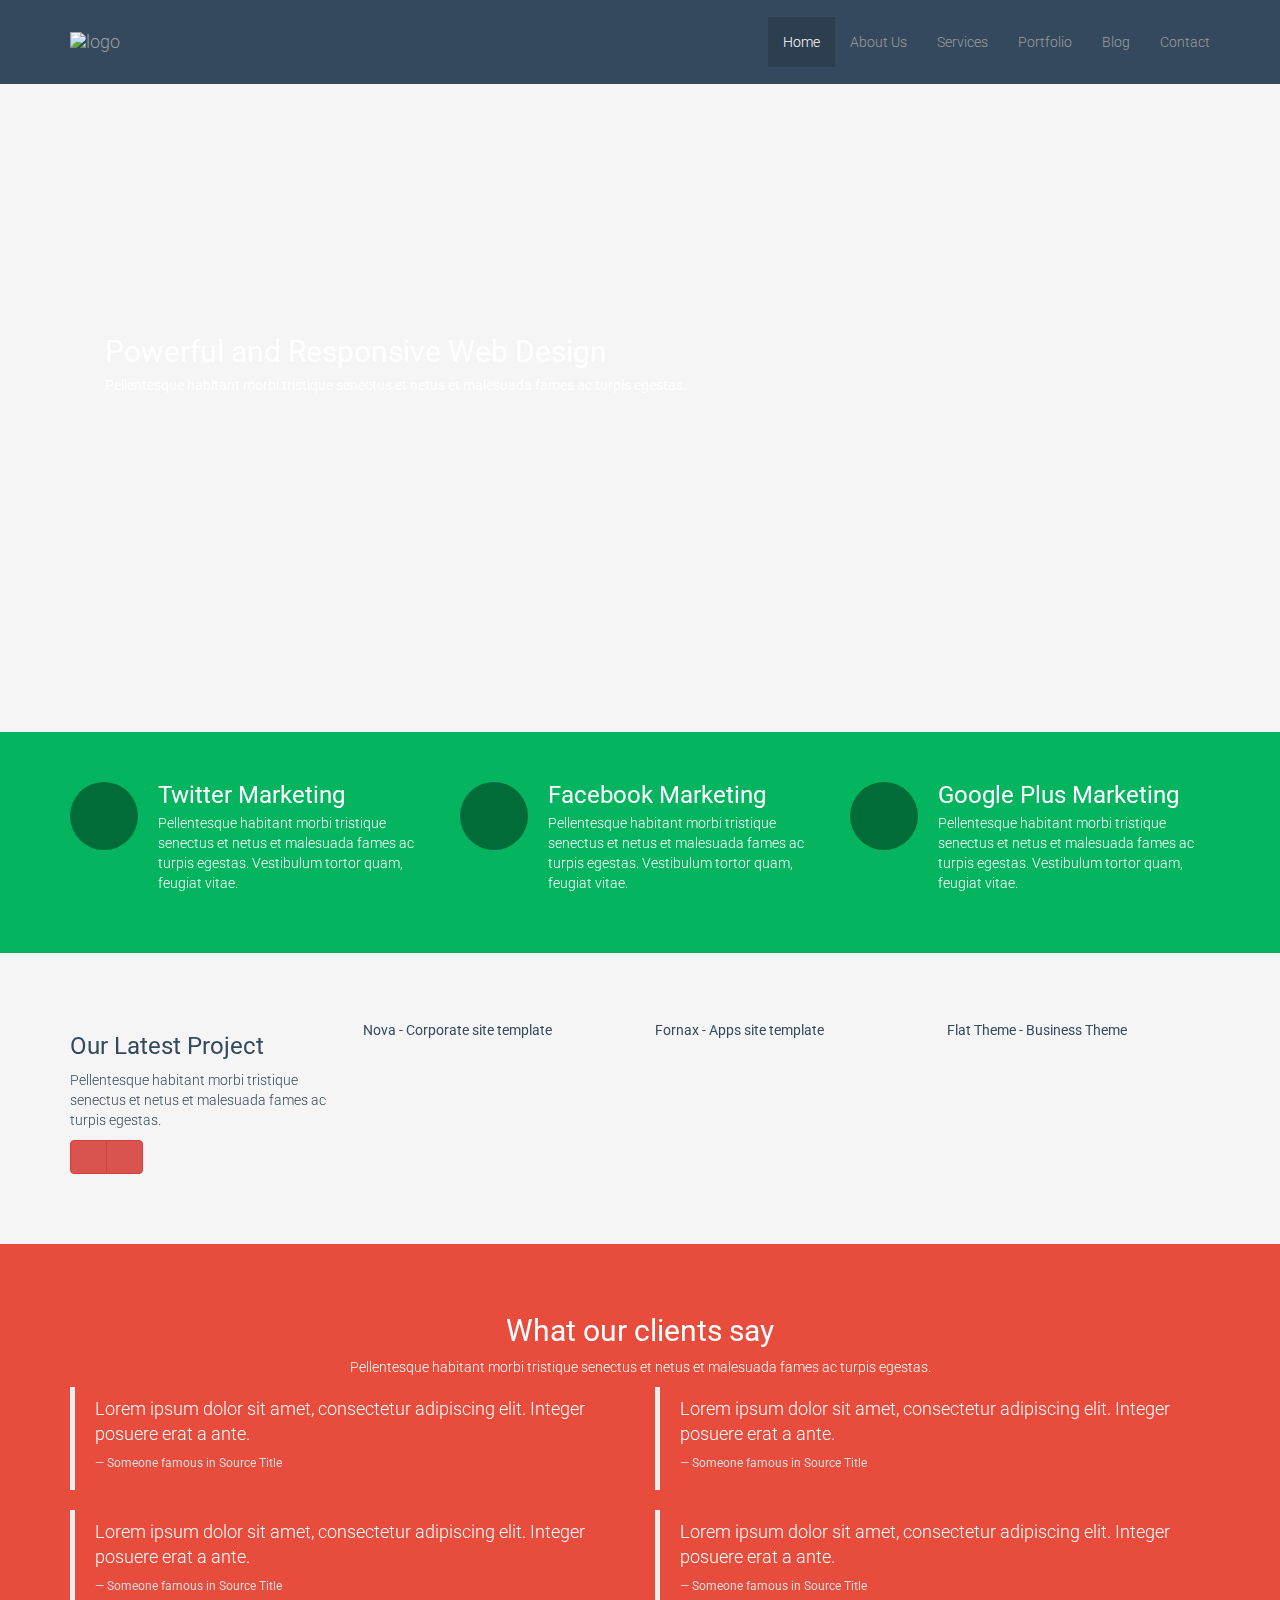
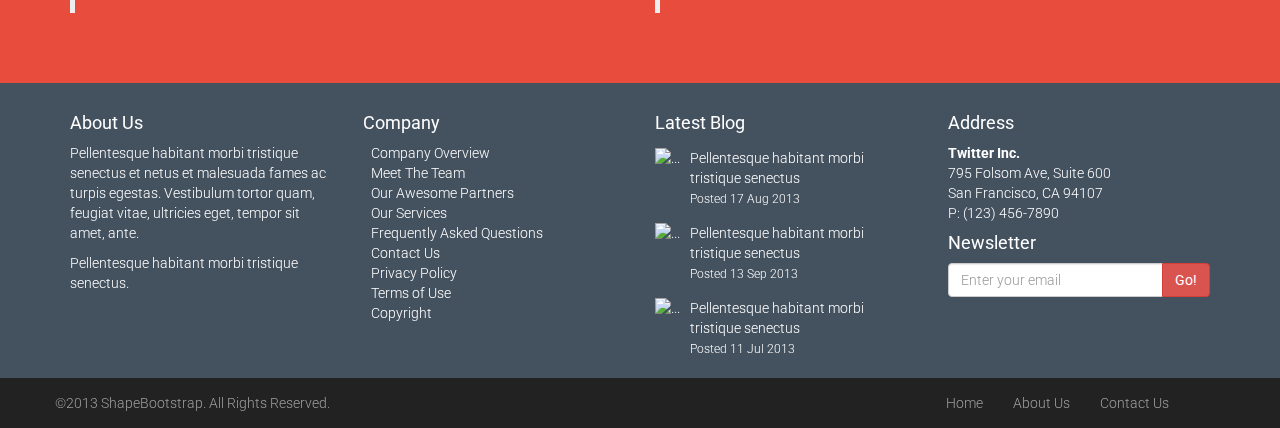
==== commit 7c5271ed: "avance blog.html y blog-item.html" ====
--- a/index.html
+++ b/index.html
@@ -240,15 +240,15 @@
                 <div class="col-md-3 col-sm-12">
                     <h4>Company</h4>
                    <ul class="arrow">
-                    <li><a href="#"> Company Overview</a></li>
-                    <li><a href="#"> Meet The Team</a></li>
-                    <li><a href="#"> Our Awesome Partners</a></li>
-                    <li><a href="#"> Our Services</a></li>
-                    <li><a href="#"> Frequently Asked Questions</a></li>
-                    <li><a href="#"> Contact Us</a></li>
-                    <li><a href="#"> Privacy Policy</a></li>
-                    <li><a href="#"> Terms of Use</a></li>
-                    <li><a href="#"> Copyright</a></li>
+                    <li><a href="#">Company Overview</a></li>
+                    <li><a href="#">Meet The Team</a></li>
+                    <li><a href="#">Our Awesome Partners</a></li>
+                    <li><a href="#">Our Services</a></li>
+                    <li><a href="#">Frequently Asked Questions</a></li>
+                    <li><a href="#">Contact Us</a></li>
+                    <li><a href="#">Privacy Policy</a></li>
+                    <li><a href="#">Terms of Use</a></li>
+                    <li><a href="#">Copyright</a></li>
                   </ul>
                 </div><!--end col-md-3-->
                 <div class="col-md-3 col-sm-12">
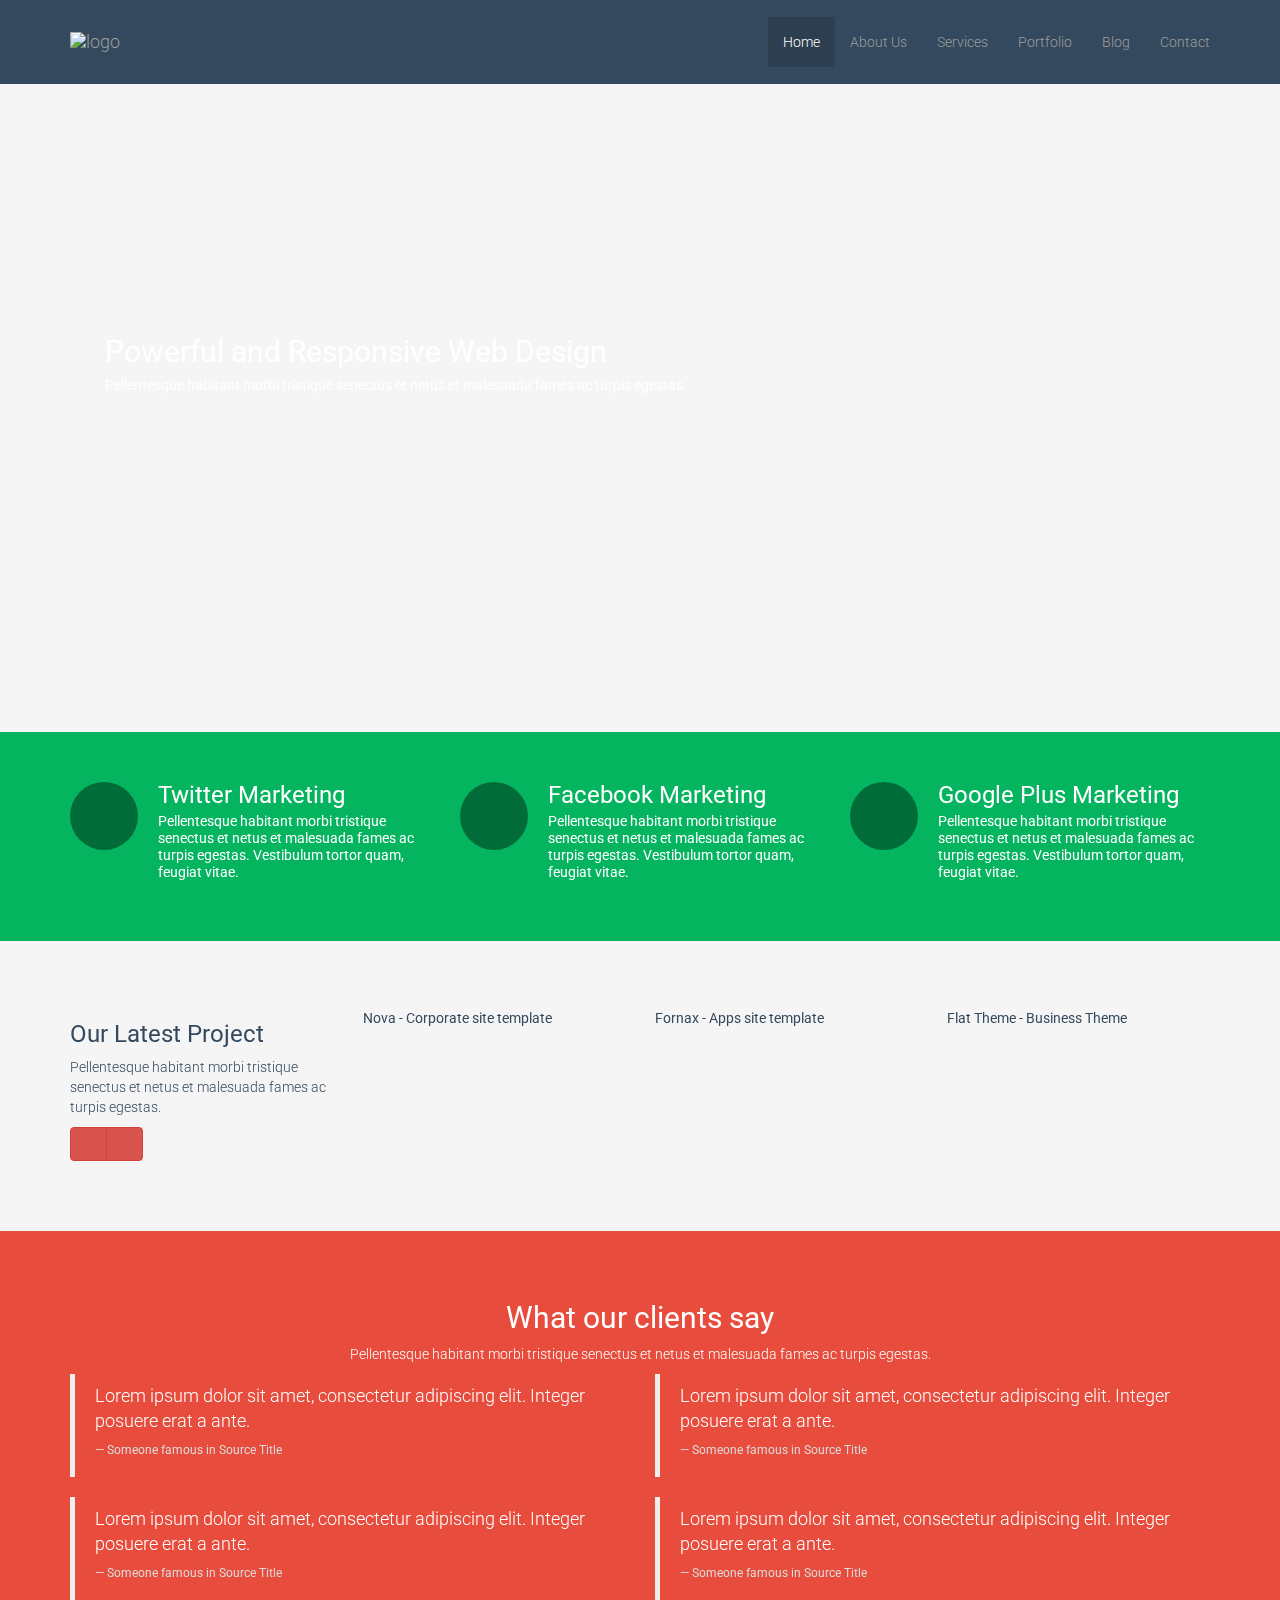
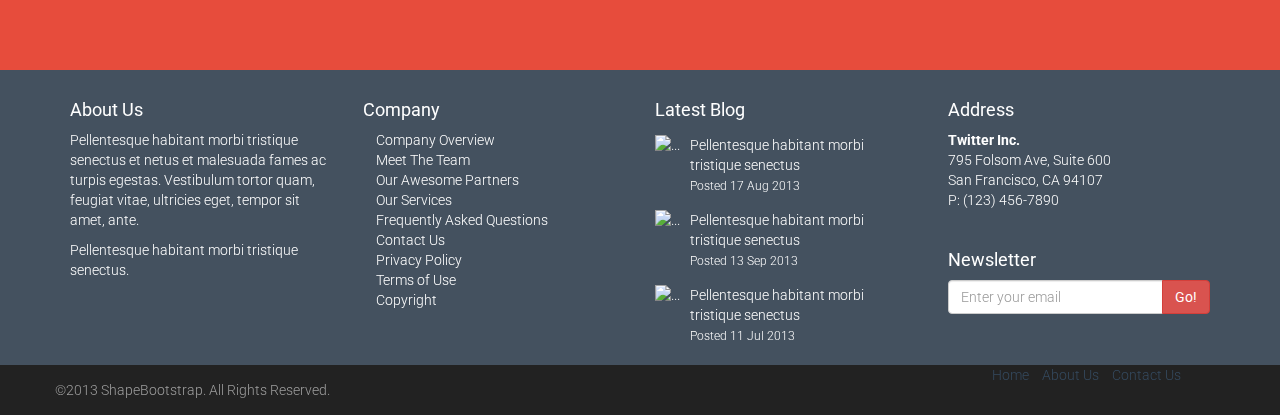
==== commit a984bda2: "Mejorando vista responsiva" ====
--- a/index.html
+++ b/index.html
@@ -296,6 +296,7 @@
                         San Francisco, CA 94107<br>
                         P: (123) 456-7890
                     </p>
+                    <br>
                     <h4>Newsletter</h4>
                     <form role="form">
                         <div class="input-group">
@@ -308,20 +309,20 @@
                 </div><!--end col-md-3-->
            </div>
        </div>
-    </section><!--/MORE INFORMATION-->
-<!--FOOTER-->
-    <footer class="navbar-inverse">
+    </section>
+
+    <footer id="footer" class="navbar-inverse">
           <div class="container">
               <div class="row">
                   <div class="col-md-6">
 
 
-                    &copy;2013 <a target="_blank" href="http://shapebootstrap.net/" title="Free Twitter Bootstrap WordPress Themes and HTML templates">ShapeBootstrap</a>. All Rights Reserved.
+                       &copy;2013 <a target="_blank" href="http://shapebootstrap.net/" title="Free Twitter Bootstrap WordPress Themes and HTML templates">ShapeBootstrap</a>. All Rights Reserved.
 
                   </div>
                   <div class="col-md-6">
                       <nav >
-                          <ul class="list-footer nav navbar-nav navbar-right">
+                          <ul class="list-footer pull-right list-inline">
                               <li><a href="index.html">Home</a></li>
                               <li><a href="about-us.html">About Us</a></li>
                               <li><a href="contact-us.html">Contact Us</a></li>
@@ -332,7 +333,7 @@
                   </div>
               </div>
           </div>
-    </footer><!--/FOOTER-->
+    </footer>
 
     <script src="js/jquery.js"></script>
     <script src="js/bootstrap.min.js"></script>
--- a/css/main.css
+++ b/css/main.css
@@ -62,7 +62,8 @@
 ul.arrow li::before {
   font-family: FontAwesome;
   font-size: 11px;
-  content: "\f105"; }
+  content: "\f105";
+  margin-right: 5px; }
 
 /*HEADER*/
 .navbar {
@@ -174,6 +175,7 @@
   padding: 0 5px;
   content: "/\00a0"; }
 
+/***=====ABOUT-US=====***/
 .progress {
   background-color: #fff;
   height: 30px; }
@@ -217,7 +219,7 @@
 .social.linkedin {
   background: #21a6d8; }
 
-/**PORTFOLIO***/
+/**====PORTFOLIO=====**/
 .thumbnail {
   border-radius: 0px;
   padding: 10px 10px 0; }
@@ -231,6 +233,75 @@
   font-size: 15px;
   margin: 0; }
 
+@media (max-width: 991px) {
+  .col-md-4.portfolio-content {
+    width: 33.33333333%;
+    float: left; }
+
+  .port-image {
+    overflow: hidden;
+    height: 180px; } }
+/*=====BLOG=====*/
+.row-2 {
+  margin-top: 20px; }
+
+.col-sm-6.image-ads img {
+  margin: 10px 0;
+  border-radius: 4px; }
+
+.list-tags {
+  padding-left: 0; }
+
+.list-tags li {
+  display: inline-block;
+  list-style: none;
+  padding: 1px; }
+
+.blog-item {
+  border-radius: 5px;
+  padding: 0;
+  background: #fff; }
+
+.image-blog {
+  border-radius: 5px 5px 0 0;
+  width: 100%; }
+
+.caption.describe {
+  padding: 10px 20px 20px;
+  font-weight: normal; }
+
+.caption.describe p {
+  margin-top: 20px;
+  font-weight: normal; }
+
+.caption.describe span {
+  color: #999;
+  margin-right: 10px;
+  font-size: 12px; }
+
+.caption a.btn-default {
+  margin-top: 20px; }
+
+/***==BLOG ITEM==***/
+.autor, .comment-user {
+  background-color: #f5f5f5;
+  min-height: 20px;
+  padding: 20px;
+  margin-bottom: 20px;
+  margin-top: 30px;
+  color: #000; }
+
+.autor .media-body {
+  color: #000; }
+
+.media-body p {
+  margin-top: 5px !important;
+  font-weight: normal;
+  line-height: 1.2; }
+
+.comment-user {
+  margin-top: 0; }
+
 /***FOOTER***/
 footer .col-md-6:first-child {
   color: #9d9d9d;
